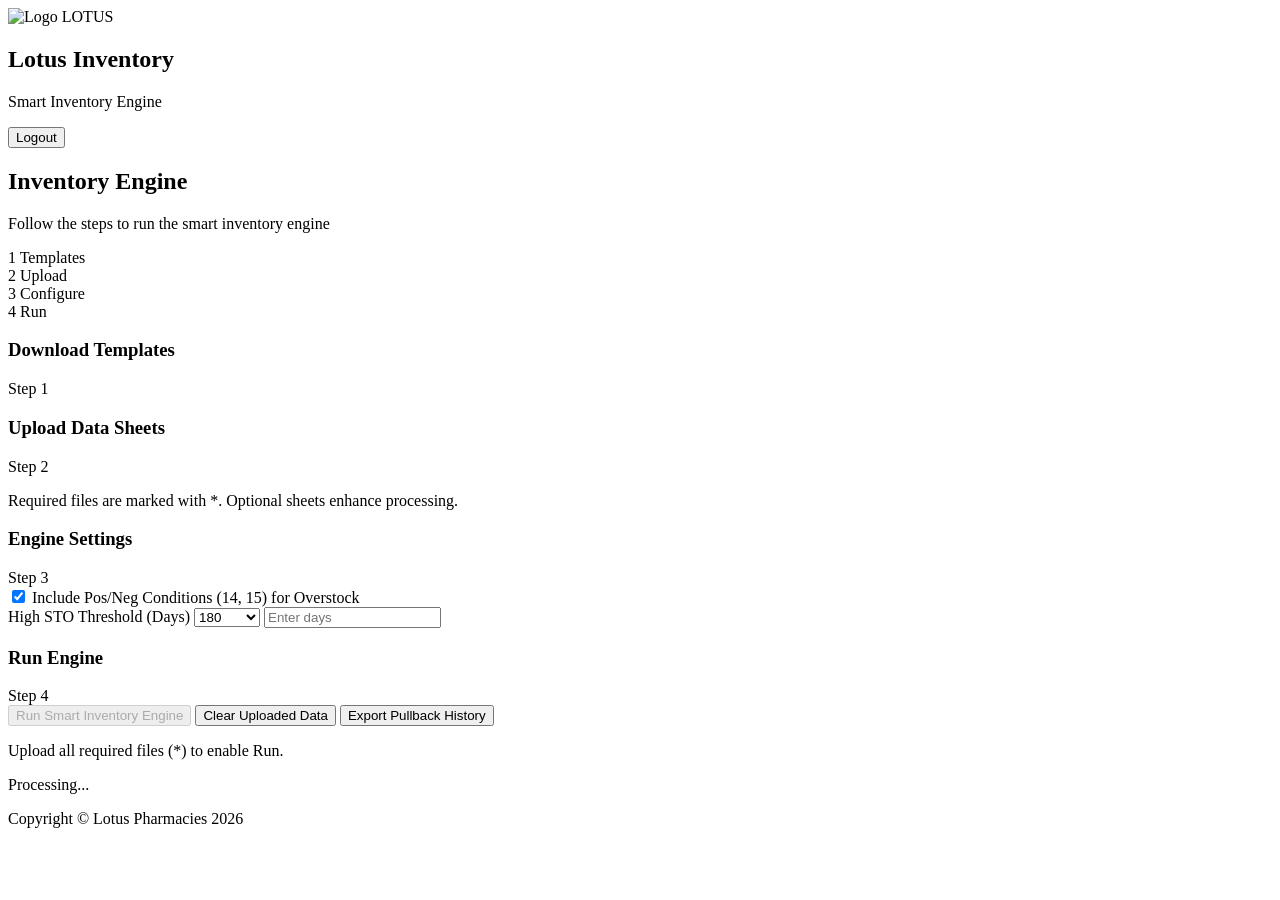
==== web/static/index.html @ 7f78eb39 "Add background engine jobs to fix long-run Excel export (v9.8.1). Process large uploads in a backgro" ====
<!DOCTYPE html>
<html lang="en">
<head>
  <meta charset="UTF-8" />
  <meta name="viewport" content="width=device-width, initial-scale=1.0" />
  <title>Lotus Inventory Management</title>
  <link href="https://fonts.googleapis.com/css2?family=DM+Sans:wght@400;500;600;700&display=swap" rel="stylesheet" />
  <link rel="stylesheet" href="/static/styles.css" />
</head>
<body>
  <div class="app-bg"><div class="orb orb-1"></div><div class="orb orb-2"></div></div>

  <div class="shell">
    <aside class="sidebar" id="sidebar">
      <div class="sidebar-brand">
        <div class="logo logo-xl" id="brandLogo">
          <img id="brandLogoImg" class="hidden" alt="Logo" />
          <span id="brandLogoText">LOTUS</span>
        </div>
        <div class="sidebar-titles">
          <h1 id="brandTitle">Lotus Inventory</h1>
          <p id="brandTagline">Smart Inventory Engine</p>
        </div>
      </div>

      <nav class="sidebar-nav" id="sidebarNav"></nav>

      <div class="sidebar-user">
        <span class="user-badge" id="userBadge"></span>
        <button type="button" class="btn btn-ghost btn-block" id="logoutBtn">Logout</button>
      </div>
    </aside>

    <main class="main">
      <header class="topbar">
        <div>
          <h2 id="pageTitle">Inventory Engine</h2>
          <p class="page-sub" id="pageSub">Follow the steps to run the smart inventory engine</p>
        </div>
      </header>

      <!-- ENGINE VIEW -->
      <div class="view active" id="view-engine">
        <div class="journey">
          <div class="journey-step active" data-step="1"><span>1</span> Templates</div>
          <div class="journey-line"></div>
          <div class="journey-step" data-step="2"><span>2</span> Upload</div>
          <div class="journey-line"></div>
          <div class="journey-step" data-step="3"><span>3</span> Configure</div>
          <div class="journey-line"></div>
          <div class="journey-step" data-step="4"><span>4</span> Run</div>
        </div>

        <section class="card" id="templatesSection">
          <div class="card-head"><h3>Download Templates</h3><span class="badge">Step 1</span></div>
          <div class="template-grid" id="templateGrid"></div>
        </section>

        <section class="card" id="uploadSection">
          <div class="card-head"><h3>Upload Data Sheets</h3><span class="badge">Step 2</span></div>
          <p class="hint">Required files are marked with *. Optional sheets enhance processing.</p>
          <div class="upload-grid" id="uploadGrid"></div>
        </section>

        <section class="card" id="configSection">
          <div class="card-head"><h3>Engine Settings</h3><span class="badge">Step 3</span></div>
          <div class="config-row">
            <label class="checkbox-label">
              <input type="checkbox" id="zeroOverstock" checked />
              Include Pos/Neg Conditions (14, 15) for Overstock
            </label>
          </div>
          <div class="config-row">
            <label for="stoThreshold">High STO Threshold (Days)</label>
            <select id="stoThreshold">
              <option value="90">90</option>
              <option value="120">120</option>
              <option value="180" selected>180</option>
              <option value="custom">Other...</option>
            </select>
            <input type="number" id="customSto" class="hidden" min="0" placeholder="Enter days" />
          </div>
        </section>

        <section class="card" id="actionsSection">
          <div class="card-head"><h3>Run Engine</h3><span class="badge">Step 4</span></div>
          <div class="actions">
            <button type="button" class="btn btn-primary btn-lg pulse-ready" id="runBtn" disabled>
              Run Smart Inventory Engine
            </button>
            <button type="button" class="btn btn-secondary" id="clearBtn">Clear Uploaded Data</button>
            <button type="button" class="btn btn-secondary" id="historyBtn">Export Pullback History</button>
          </div>
          <p class="run-status" id="runStatus">Upload all required files (*) to enable Run.</p>
          <div class="progress-panel hidden" id="progressPanel">
            <p id="progressText">Processing...</p>
            <div class="progress-bar"><div class="progress-fill" id="progressFill"></div></div>
          </div>
        </section>
      </div>

      <footer class="footer" id="appFooter">Copyright © Lotus Pharmacies 2026</footer>
    </main>
  </div>

  <div class="toast hidden" id="toast"></div>
  <script src="/static/branding-ui.js?v=9.8.1"></script>
  <script src="/static/file-upload.js?v=9.8.1"></script>
  <script src="/static/app.js?v=9.8.1"></script>
</body>
</html>
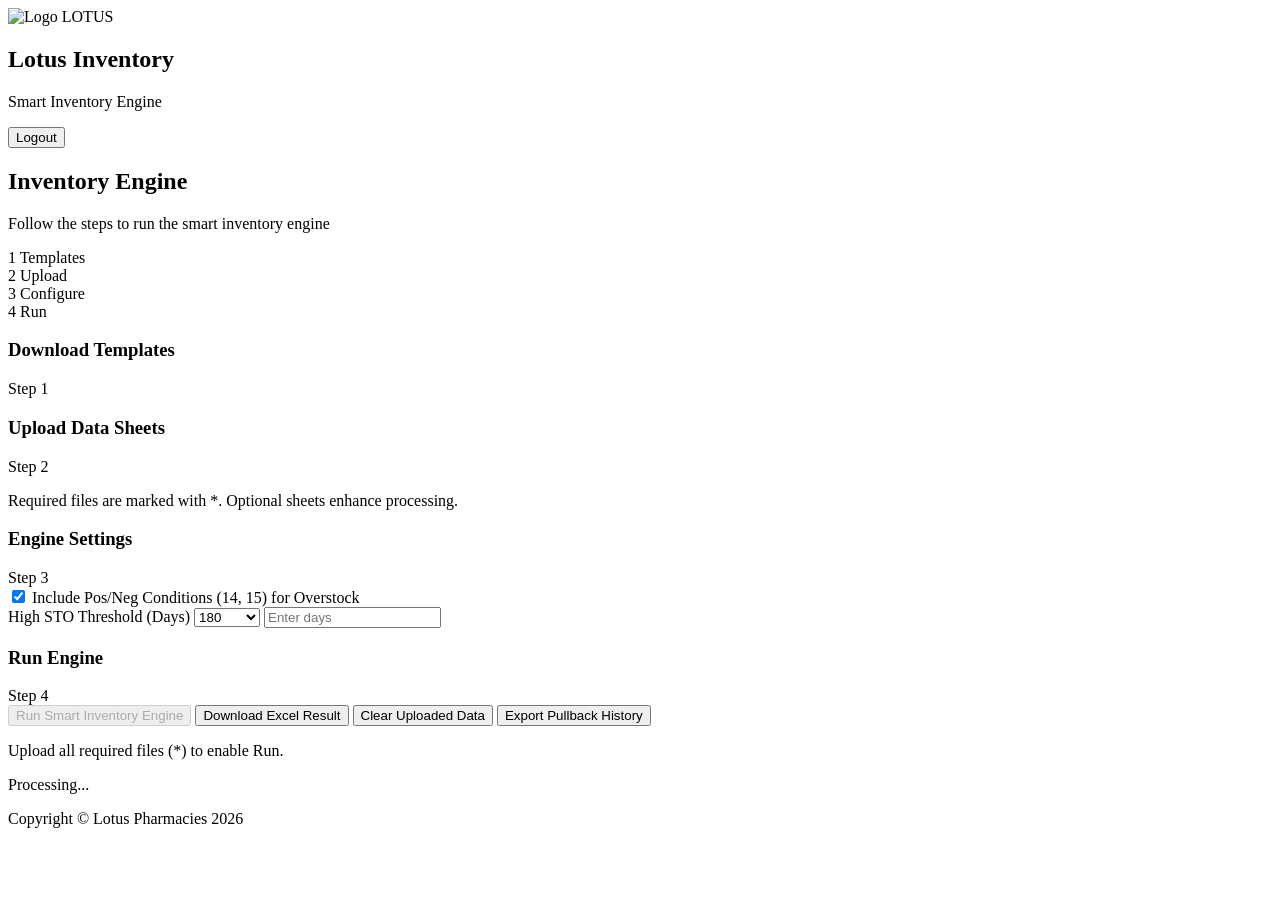
==== commit 50d20482: "Fix Excel download after engine completes (v9.8.2). Add Download Excel button, reliable attachment r" ====
--- a/web/static/index.html
+++ b/web/static/index.html
@@ -88,6 +88,9 @@
             <button type="button" class="btn btn-primary btn-lg pulse-ready" id="runBtn" disabled>
               Run Smart Inventory Engine
             </button>
+            <button type="button" class="btn btn-primary btn-lg hidden" id="downloadResultBtn">
+              Download Excel Result
+            </button>
             <button type="button" class="btn btn-secondary" id="clearBtn">Clear Uploaded Data</button>
             <button type="button" class="btn btn-secondary" id="historyBtn">Export Pullback History</button>
           </div>
@@ -104,8 +107,8 @@
   </div>
 
   <div class="toast hidden" id="toast"></div>
-  <script src="/static/branding-ui.js?v=9.8.1"></script>
-  <script src="/static/file-upload.js?v=9.8.1"></script>
-  <script src="/static/app.js?v=9.8.1"></script>
+  <script src="/static/branding-ui.js?v=9.8.2"></script>
+  <script src="/static/file-upload.js?v=9.8.2"></script>
+  <script src="/static/app.js?v=9.8.2"></script>
 </body>
 </html>
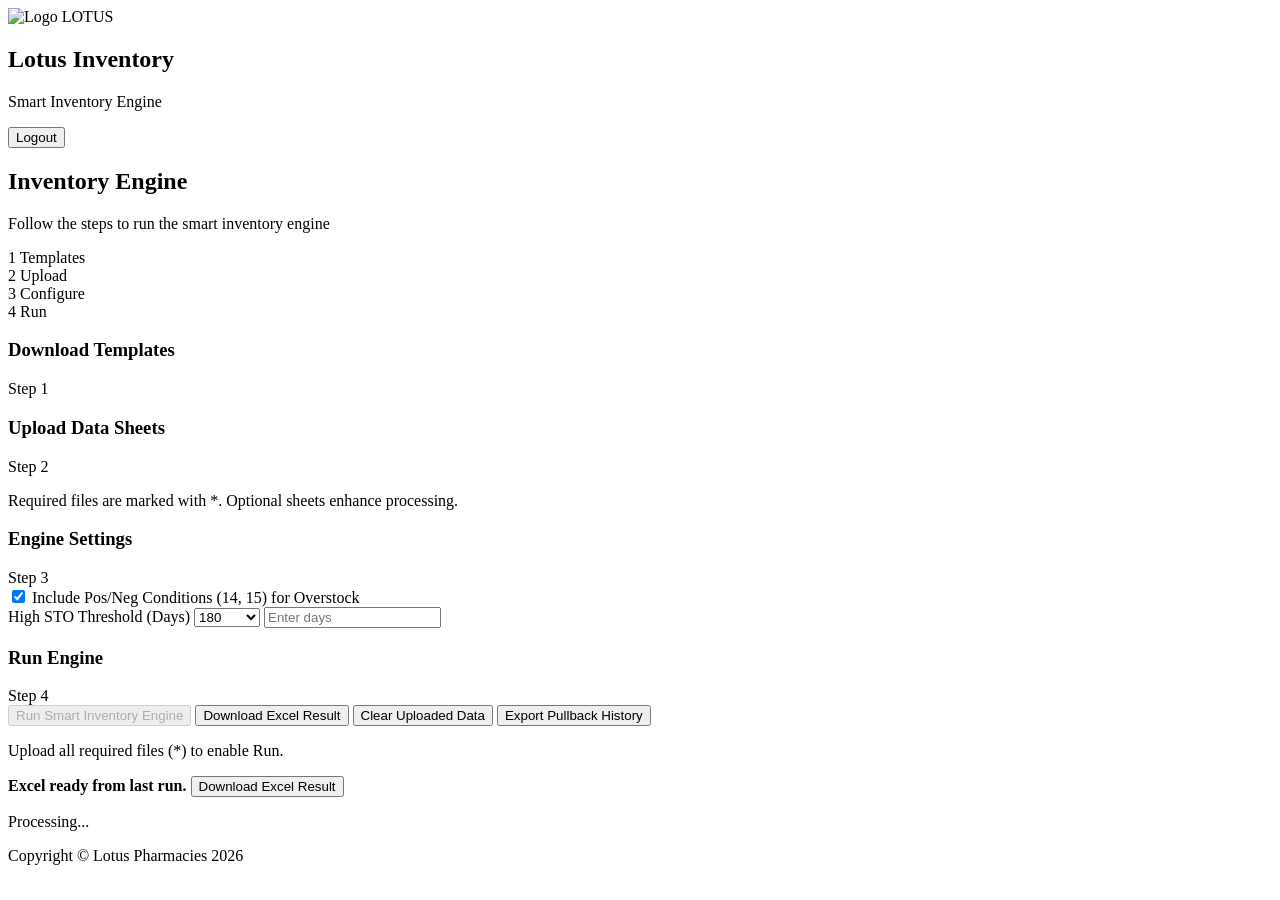
==== commit 2e4897a0: "Fix Total Pulled Overstock crash blocking Excel export (v9.8.4). Correct column name after merge, va" ====
--- a/web/static/index.html
+++ b/web/static/index.html
@@ -95,6 +95,10 @@
             <button type="button" class="btn btn-secondary" id="historyBtn">Export Pullback History</button>
           </div>
           <p class="run-status" id="runStatus">Upload all required files (*) to enable Run.</p>
+          <div class="job-recovery hidden" id="jobRecoveryBanner">
+            <strong>Excel ready from last run.</strong>
+            <button type="button" class="btn btn-primary" id="jobRecoveryDownload">Download Excel Result</button>
+          </div>
           <div class="progress-panel hidden" id="progressPanel">
             <p id="progressText">Processing...</p>
             <div class="progress-bar"><div class="progress-fill" id="progressFill"></div></div>
@@ -107,8 +111,8 @@
   </div>
 
   <div class="toast hidden" id="toast"></div>
-  <script src="/static/branding-ui.js?v=9.8.2"></script>
-  <script src="/static/file-upload.js?v=9.8.2"></script>
-  <script src="/static/app.js?v=9.8.2"></script>
+  <script src="/static/branding-ui.js?v=9.8.4"></script>
+  <script src="/static/file-upload.js?v=9.8.4"></script>
+  <script src="/static/app.js?v=9.8.4"></script>
 </body>
 </html>
